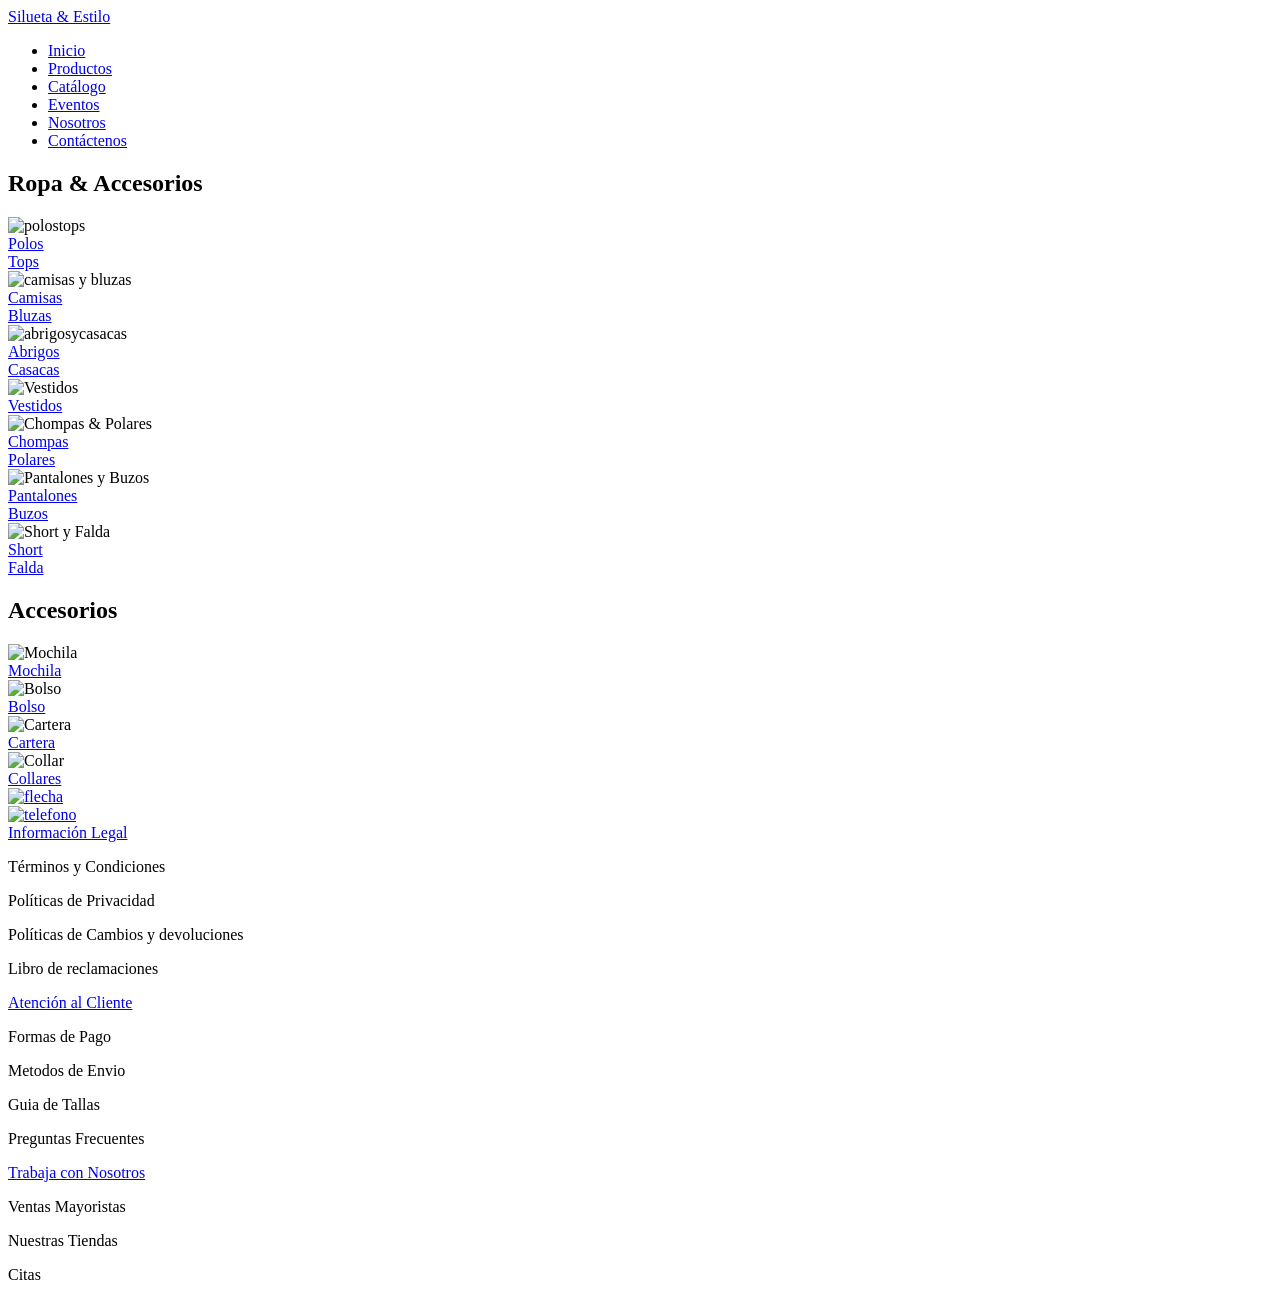
==== catalogo.html @ cd44aa78 "Add files via upload" ====
<!DOCTYPE html>
<html lang="es">
<head>
    <meta charset="UTF-8">
    <meta name="viewport" content="width=device-width, initial-scale=1.0">
    <title>Catalogo</title>
    <link rel="stylesheet" href="CSS/catalogo.css">
    <link rel="stylesheet" href="bootstrap/css/bootstrap.min.css">
</head>
<body>
    
    <header>
    
        <section class="fondo1 bg-secondary text-center fs-1 p-2">
            <a href="index.html" id="Theader" class="text-decoration-none text-white ">Silueta & Estilo</a>
        </section>

        <section class="fondo2">
            <nav id="navPri" class="p-2">
                <ul class="row flex-md-row justify-content-center  list-unstyled gap-2 mb-0">
                    <li class="col-xxl-1 col-xl-1 col-lg-2 col-md-3 text-center fs-2">
                        <a href="index.html" class="text-decoration-none text-white p-1">Inicio</a></li>
                    <li class="col-xxl-1 col-xl-1 col-lg-2 col-md-3 text-center fs-2">
                        <a href="Productos.html" class="text-decoration-none text-white p-1">Productos</a></li>
                    <li class="col-xxl-1 col-xl-1 col-lg-2 col-md-3 text-center fs-2">
                        <a href="catalogo.html"class="text-decoration-none text-white  p-1">Catálogo</a></li>
                    <li class="col-xxl-1 col-xl-1 col-lg-2 col-md-3 text-center fs-2">
                        <a href="evento.html"class="text-decoration-none text-white p-1 ">Eventos</a></li>
                    <li class="col-xxl-1 col-xl-1 col-lg-2 col-md-3 text-center fs-2">
                        <a href="nosotros.html"class="text-decoration-none text-white p-1">Nosotros</a></li>
                    <li class="col-xxl-1 col-xl-1 col-lg-2 col-md-3 text-center fs-2">
                        <a href="contacto.html"class="text-decoration-none text-white p-1">Contáctenos</a></li>
                </ul>
            </nav>
        </section>

    </header>

    <main>

        <section>
            <h2 class="Tsec">Ropa & Accesorios</h2>
        </section>


        <section id="anuncios">
            <article class="anuncio">
                <img src="imagenes/polostops.png" alt="polostops" title="polostops">
                <div class="text1">
                    <a href="Productos.html">Polos</a>
                </div>
                <div class="text2">
                    <a href="Productos.html">Tops</a>
                </div>  
            </article>

            <article class="anuncio">
                <img src="imagenes/camisasybluza.png" alt="camisas y bluzas" title="camisas y bluzas">
                <div class="text1">
                    <a href="Productos.html">Camisas</a>
                </div>
                <div class="text2">
                    <a href="Productos.html">Bluzas</a>
                </div>
            </article>

            <article class="anuncio">
                <img src="imagenes/abrigosycasacas.png" alt="abrigosycasacas" title="abrigosycasacas">
                <div class="text1">
                    <a href="Productos.html" >Abrigos</a>
                </div>
                <div class="text2">
                    <a href="Productos.html">Casacas</a>
                </div>
            </article>

            <article class="anuncio">
                <img src="imagenes/vestidos.png" alt="Vestidos" title="Vestidos">
                <div class="text7">
                    <a href="Productos.html">Vestidos</a>
                </div>
            </article>

            <article class="anuncio">
                <img src="imagenes/chompasypolares.png" alt="Chompas & Polares" title="Chompas & Polares">
                <div class="text1">
                    <a href="Productos.html">Chompas</a>
                </div>
                <div class="text2">
                    <a href="Productos.html">Polares</a>
                </div>
            </article>

            <article class="anuncio">
                <img src="imagenes/pantalonybuzo.png" alt="Pantalones y Buzos" title="Pantalones y Buzos">
                <div class="text1">
                    <a href="Productos.html">Pantalones</a>
                </div>
                <div class="text2">
                    <a href="Productos.html">Buzos</a>
                </div>    
            </article>

            <article class="anuncio">
                <img src="imagenes/ShortyFalda.png" alt="Short y Falda" title="Short y Falda">
                <div class="text1">
                    <a href="Productos.html">Short</a>
                </div>
                <div class="text2">
                    <a href="Productos.html">Falda</a>
                </div>
            </article>
        </section>

        <section>
            <h2 class="Tsec text-white text-decoration-underline">Accesorios</h3>
        </section>

        <section class="row justify-content-center g-2 mb-0 list-unstyled">
            
            <article class="anuncio3 col-xxl-6 col-xl-6 col-md-6">
                <div class="imagenes justify-content-center text-center">
                    <img src="imagenes/mochilaunico.png" class="ima rounded-3" alt="Mochila" title="Mochila">
                </div>
                <div class="text9 text-center">
                    <a href="Productos.html" class="text-white text-decoration-none">Mochila</a>
                </div>
            </article>

            <article class="anuncio3 col-xxl-6 col-xl-6 col-md-6">
                <div class="imagenes justify-content-center text-center" >
                    <img src="imagenes/bolsounico.png" class="ima rounded-3" alt="Bolso" title="Bolso">
                </div>
                <div class="text9 text-center">
                    <a href="Productos.html"class="text-white text-decoration-none">Bolso</a>
                </div>
            </article>

            <article class="anuncio3 col-xxl-6 col-xl-6 col-md-6">
                <div class="imagenes justify-content-center text-center">
                    <img src="imagenes/cartera unica.png" class="ima rounded-3" alt="Cartera" title="Cartera">
                </div>
                <div class="text9 text-center">
                    <a href="Productos.html" class="text-white text-decoration-none">Cartera</a>
                </div>
            </article>

            <article class="anuncio3 col-xxl-6 col-xl-6 col-md-6">
                <div class="imagenes justify-content-center text-center">
                    <img src="imagenes/collarunico.png" class="ima rounded-3" alt="Collar" title="Collares">
                </div>
                <div class="text9 text-center">
                    <a href="Productos.html" class="text-white text-decoration-none">Collares</a>
                </div>
            </article>

        </section>

        <section class="audio">
            <audio controls hidden autoplay loop>
                <source src="audio/Kevin MacLeod_ Local Forecast - Elevator.mp3">
            </audio>
        </section>

        <aside id="top">
            <div>
                <a href="#Theader" class="gotop" aria-label="Ir hacia arriba">
                    <img src="imagenes/flecha.png" class="flecha" alt="flecha" title="Ir Arriba">
                </a>
            </div>
            <div>
                <a href="contacto.html" class="contacto" aria-label="Ir hacia arriba">
                    <img src="imagenes/telefono.png" class="telefono" alt="telefono" title="telefono">
                </a>
            </div>
        </aside>

    </main>


    <footer id="ENDpage">
        <section class="footercontenedor">

            <article class="footer-column">
                <div class="contenido-a">
                    <a href="https://spijweb.minjus.gob.pe/" target="_blank" title="Información Legal">Información Legal</a>
                </div>
               <div class="contenido-p">
                   <p>Términos y Condiciones</p>
                   <p>Políticas de Privacidad</p>
                   <p>Políticas de Cambios y devoluciones</p>
                   <p>Libro de reclamaciones</p>
               </div>
            </article>

            <article class="footer-column">
                <div class="contenido-a">
                    <a href="contacto.html" title="Atención al Cliente">Atención al Cliente</a>
                </div>
                <div class="contenido-p">
                    <p>Formas de Pago</p>
                    <p>Metodos de Envio</p>
                    <p>Guia de Tallas</p>
                    <p>Preguntas Frecuentes</p>
                </div>
            </article>
            
            <article class="footer-column">
                <div class="contenido-a">
                    <a href="nosotros.html" title="Pagina Nosotros">Trabaja con Nosotros</a>
                </div>
                <div class="contenido-p">
                    <p>Ventas Mayoristas</p>
                    <p>Nuestras Tiendas</p>
                    <p>Citas</p>
                </div>
            </article>   
        </section>
    </footer>
    
    <link rel="stylesheet" href="bootstrap/js/bootstrap.bundle.min.js">
</body>
</html>
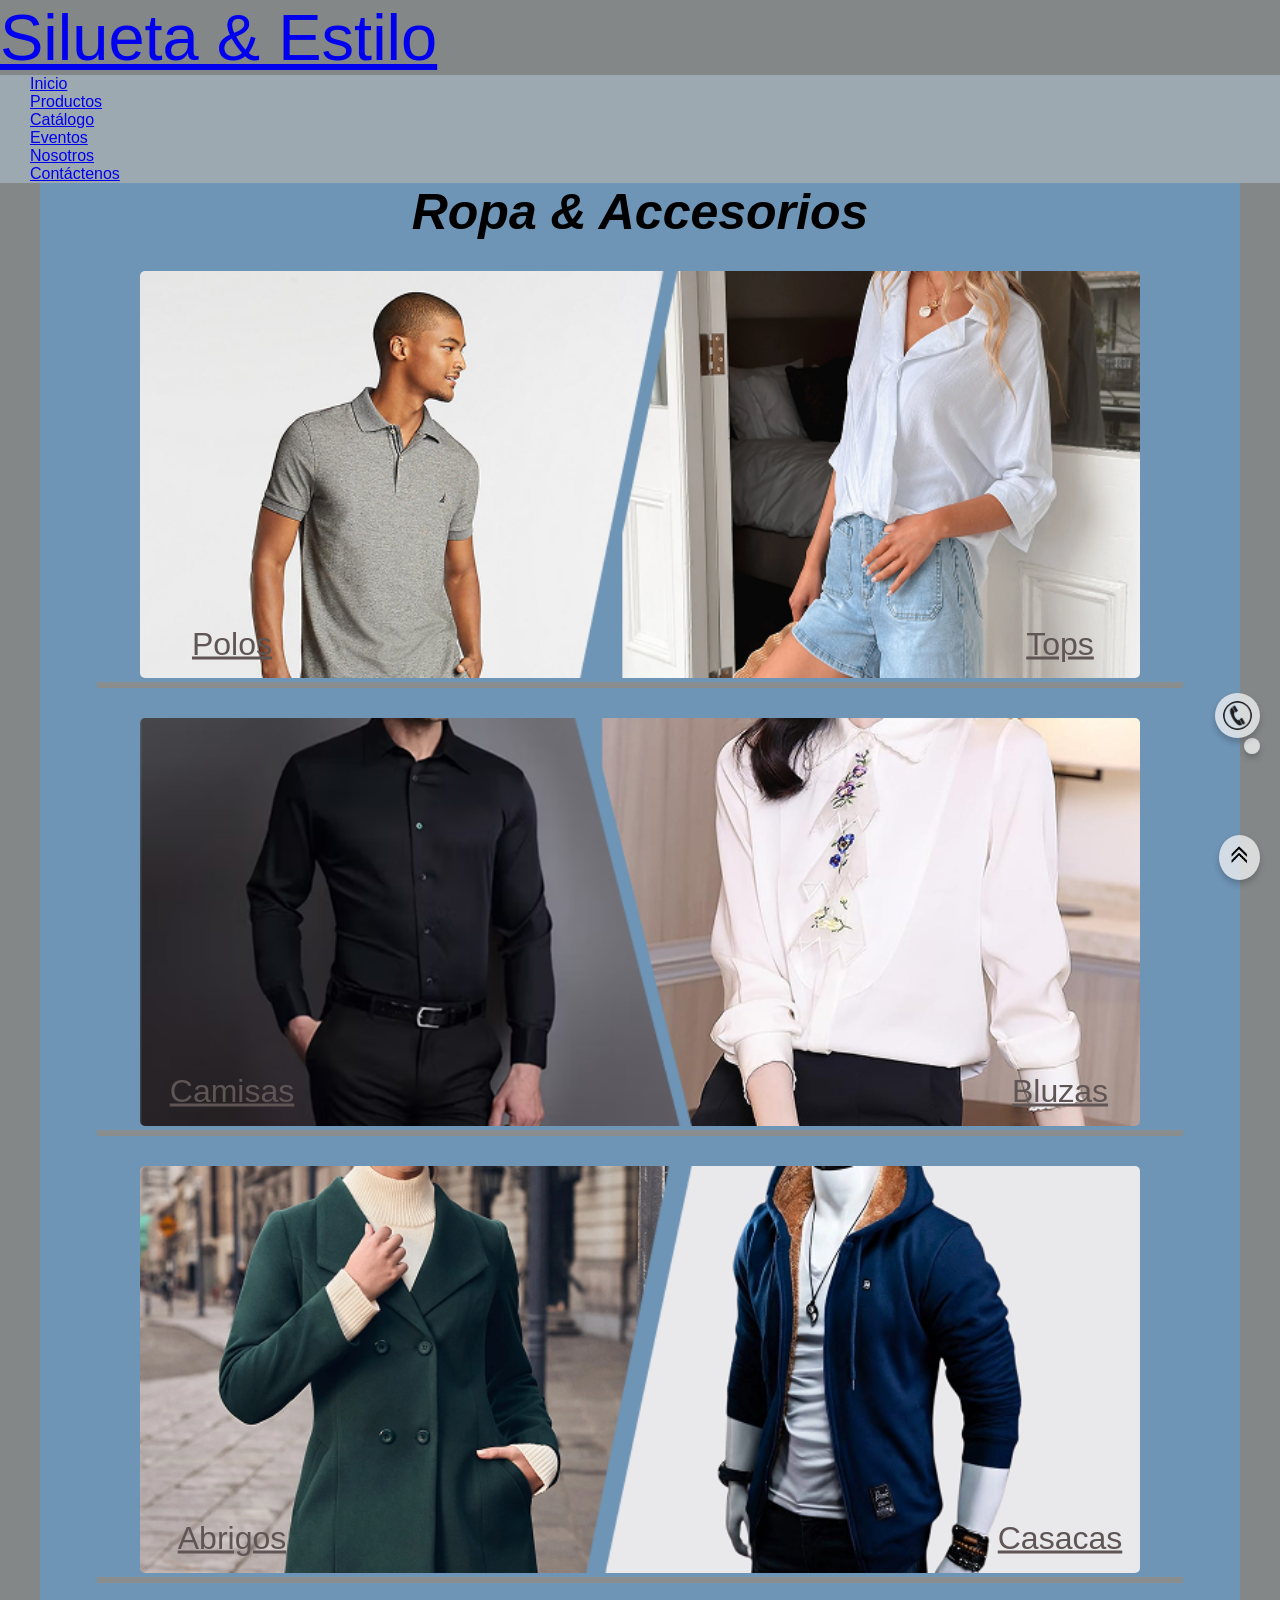
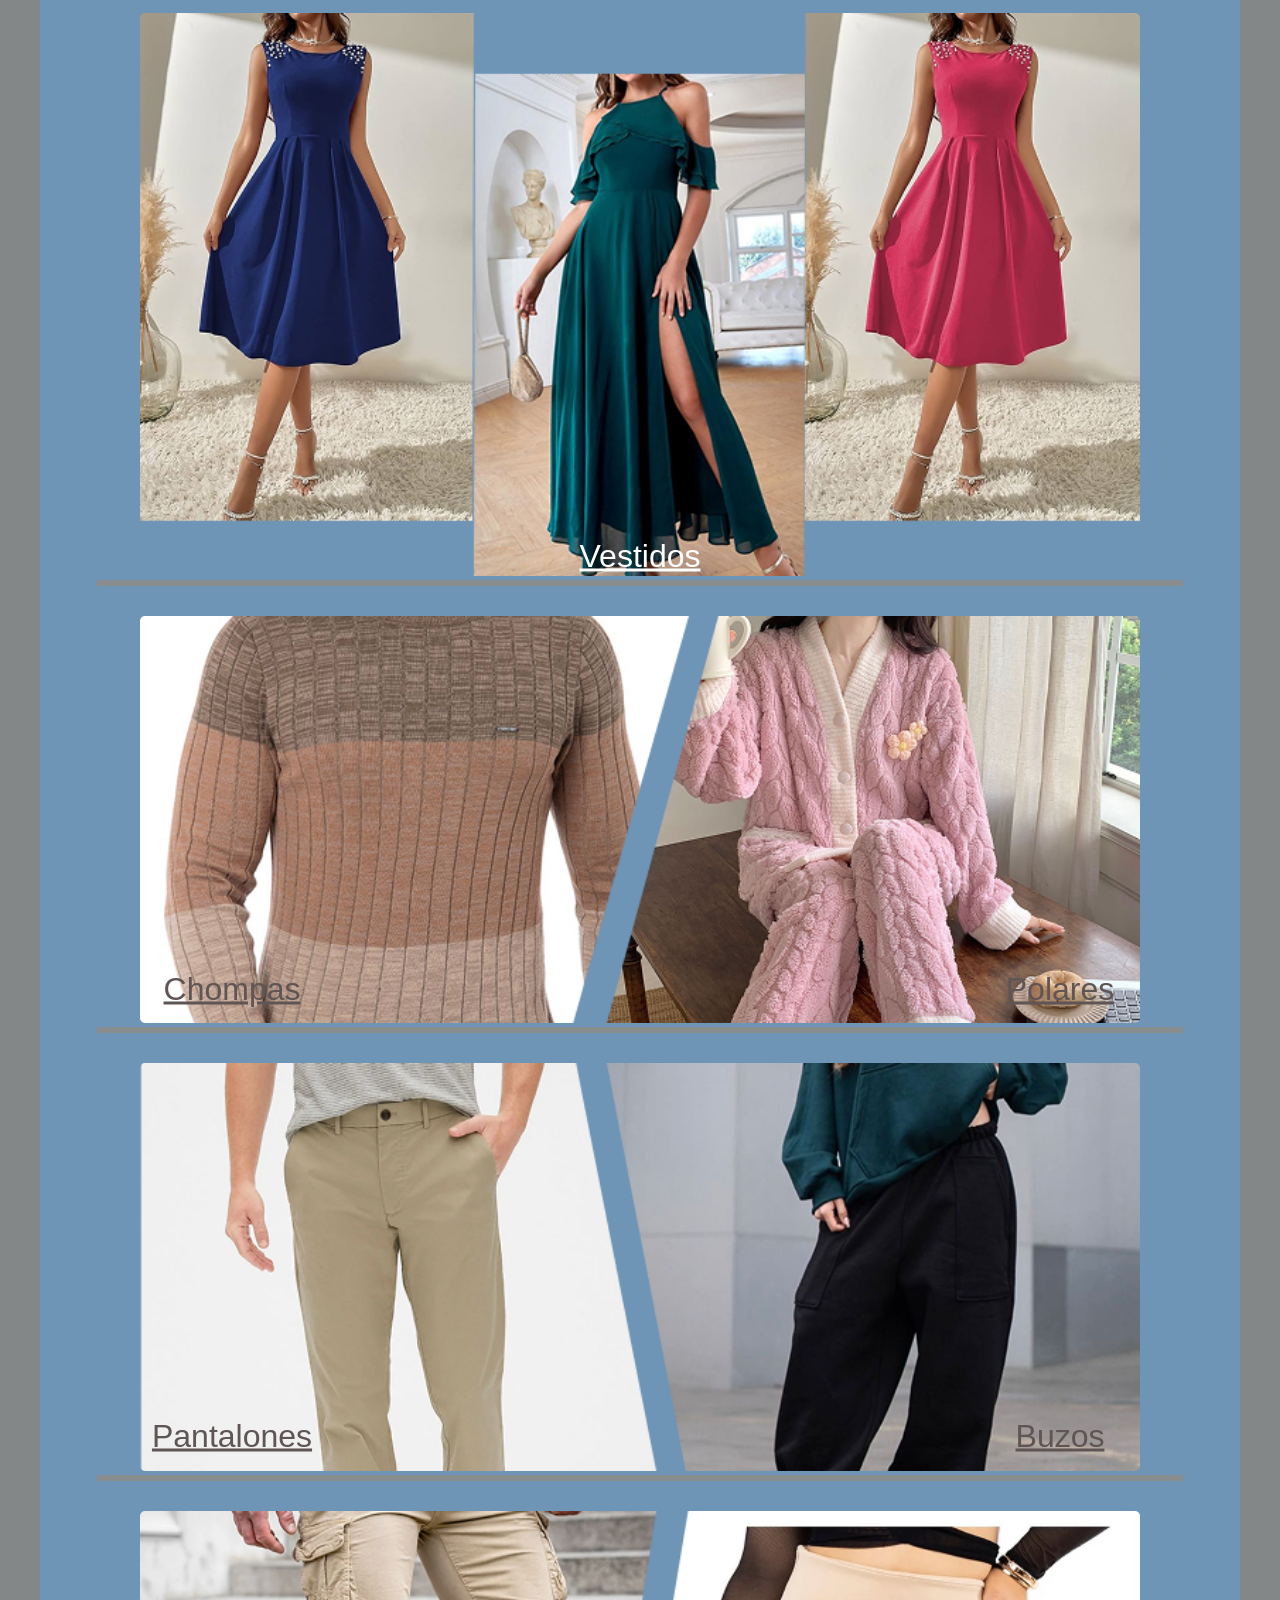
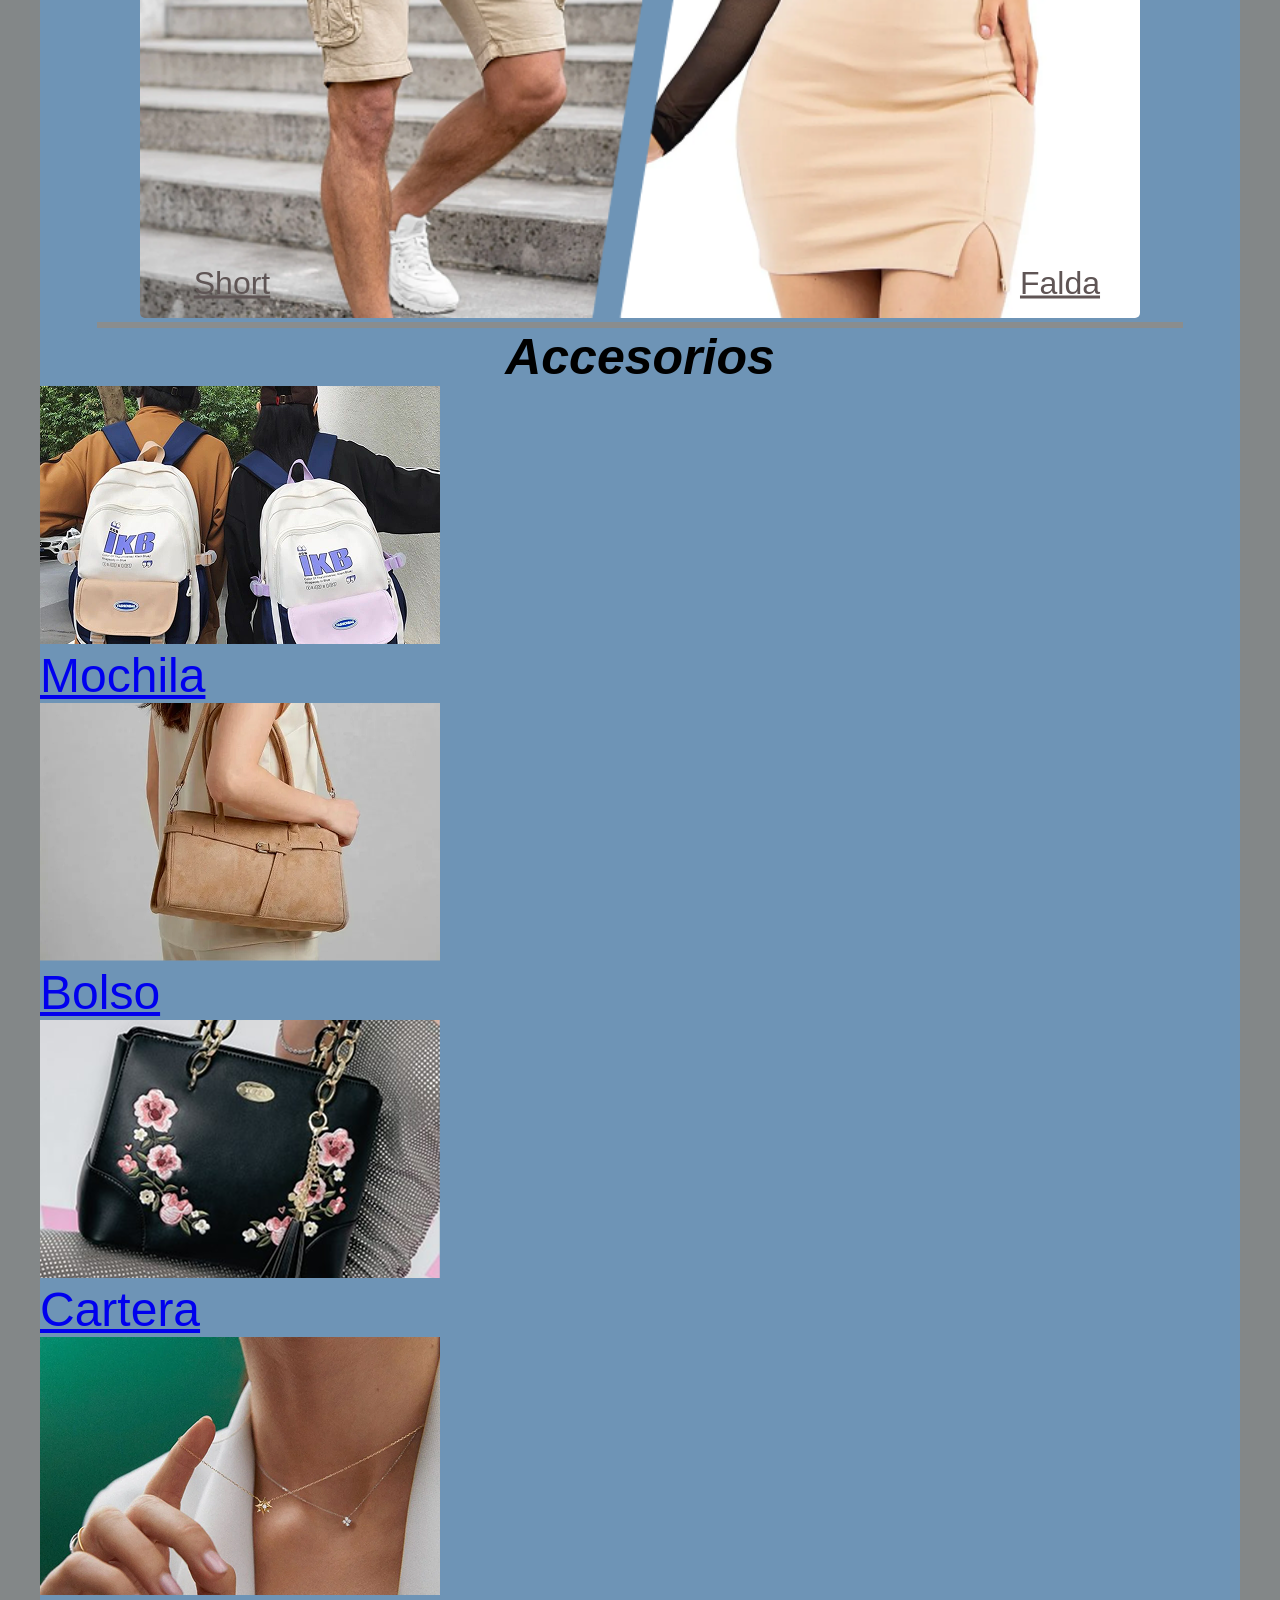
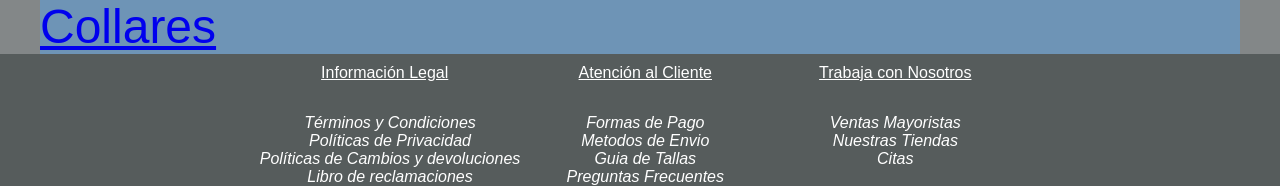
==== commit 64172bc4: "Update catalogo.html" ====
--- a/catalogo.html
+++ b/catalogo.html
@@ -21,7 +21,7 @@
                     <li class="col-xxl-1 col-xl-1 col-lg-2 col-md-3 text-center fs-2">
                         <a href="index.html" class="text-decoration-none text-white p-1">Inicio</a></li>
                     <li class="col-xxl-1 col-xl-1 col-lg-2 col-md-3 text-center fs-2">
-                        <a href="Productos.html" class="text-decoration-none text-white p-1">Productos</a></li>
+                        <a href="productos.html" class="text-decoration-none text-white p-1">Productos</a></li>
                     <li class="col-xxl-1 col-xl-1 col-lg-2 col-md-3 text-center fs-2">
                         <a href="catalogo.html"class="text-decoration-none text-white  p-1">Catálogo</a></li>
                     <li class="col-xxl-1 col-xl-1 col-lg-2 col-md-3 text-center fs-2">
@@ -220,4 +220,4 @@
     
     <link rel="stylesheet" href="bootstrap/js/bootstrap.bundle.min.js">
 </body>
-</html>+</html>
--- a/CSS/catalogo.css
+++ b/CSS/catalogo.css
@@ -0,0 +1,753 @@
+*{
+    margin:0;
+    padding:0;
+    box-sizing:border-box;
+    font-family: Arial, Helvetica, sans-serif;
+}
+
+@font-face {
+    font-family: GoogleSansWeb;
+    src: url("../fuentes/Google_Sans/GoogleSans-Italic.ttf");
+    font-weight: 100 900;
+    font-style: italic;
+}
+
+@font-face {
+    font-family: GoogleSansWeb;
+    src: url("../fuentes/Google_Sans/GoogleSans-normal.ttf");
+    font-weight: 100 900;
+    font-style: normal;
+}
+
+@font-face {
+    font-family: BaskervvilleWeb;
+    src: url("../fuentes/Baskervville/Baskervville-Italic.ttf");
+    font-weight: 100 900;
+    font-style: italic; 
+}
+
+@font-face {
+    font-family: BaskervvilleWeb;
+    src: url("../fuentes/Baskervville/Baskervville-VariableFont_wght.ttf");
+    font-weight: 100 900;
+    font-style: normal; 
+}
+
+
+@font-face {
+    font-family: OswaldWeb;
+    src: url("../fuentes/Oswald/Oswald-VariableFont_wght.ttf");
+    font-weight: 100 900;
+    font-style: normal; 
+}
+
+
+/*-----------------------------*/
+/* main y body (dimensión de pagina)>no tocar<
+/*-----------------------------*/
+body{
+
+    background-color:rgba(65, 71, 73, 0.651);
+}
+
+main{
+    width:100%;
+    max-width:1200px;
+    margin:auto;
+    background-color: rgb(110, 148, 182);
+}
+
+/*-----------------------------*/
+/* Header (todo el encabezado) */
+/*-----------------------------*/
+
+section.fondo1{
+    transition: background-color 2s;
+}
+
+section.fondo1:hover{
+    background-color: rgb(149, 153, 156) !important;
+}
+
+#Theader{
+    font-family: BaskervvilleWeb, sans-serif;
+    font-style: normal;
+    transition: color 2s;
+}
+
+a#Theader:hover{
+    color: rgb(0, 0, 0) !important ;
+}
+
+/*--navegador--*/
+
+#navPri{
+    background-color:#9da9b1;
+}
+        
+
+#navPri ul li a{
+    font-family: OswaldWeb, sans-serif;
+    font-style: normal;
+    padding:8px 30px;
+}
+
+#navPri ul li a:hover{
+    background-color: rgb(187, 193, 197);
+    color: black;
+    border-radius:5px;
+}
+
+#navPri ul li a:hover{
+    background-color: rgb(187, 193, 197);
+    color: black;
+    border-radius:5px;
+}
+
+/*---------------------------------*//*---------------------------------*/
+/*-------------Ropa & Accesorios----------------*/
+/*---------------------------------*//*---------------------------------*/
+
+.Tsec{
+    font-family: BaskervvilleWeb, sans-serif;
+    font-style: italic;
+    text-align: center;
+    font-size: 4rem;
+    transition: color 1s;
+}
+h2.Tsec:hover{
+    color: black !important;
+}
+.text7 a{
+    font-family: OswaldWeb, sans-serif;
+    font-style: normal;
+    color: white;
+    font-size: 1.9rem;
+    position:absolute;
+    transition: box-shadow 2s;
+
+    top:95%;
+    left:50%;
+
+    transform:translate(-50%, -50%);
+}
+
+.text1 a{
+    font-family: OswaldWeb, sans-serif;
+    font-style: normal;
+    color: rgb(95, 85, 85);
+    font-size: 1.9rem;
+    position:absolute;
+    transition: box-shadow 2s;
+
+    top:90%;
+    left:16%;
+
+    transform:translate(-50%, -50%);
+
+}
+
+.text2 a{
+    font-family: OswaldWeb, sans-serif;
+    font-style: normal;
+    color: rgb(95, 85, 85);
+    font-size: 1.9rem;
+    position:absolute;
+    transition: box-shadow 2s;
+
+    top:90%;
+    left:85%;
+
+    transform:translate(-50%, -50%);
+}
+
+
+#anuncios .anuncio img{
+    width:100%;
+    max-width:1000px;
+
+    border-radius:5px;
+    margin-top: 30px;
+    box-shadow: 0px 0px 0px 0px rgba(0, 0, 0, 0);
+    padding: 0;
+    transition: box-shadow 1s;
+    }
+
+#anuncios .anuncio{
+    position:relative;
+    text-align: center;
+}
+
+
+#anuncios .anuncio img:hover{
+    box-shadow: 20px 10px 10px 10px rgba(0, 0, 0, 0.564);
+}
+
+#anuncios .anuncio::after{
+    content: "";
+
+    color: rgb(138, 141, 142);
+    margin: auto;
+    display: block;
+    border: solid;
+    width: 90%;
+}
+
+
+.text2 a:hover ,
+ .text7 a:hover,
+  .text9 a:hover,
+  .text1 a:hover{
+    color: rgb(210, 132, 29);
+    box-shadow: 20px 10px 10px 10px rgba(0, 0, 0, 0.564);
+}
+
+img.ima{
+    box-shadow: rgba(0, 0, 0, 0);
+    transition: margin 1s;
+}
+
+img.ima:hover{
+    margin-left: 5% !important;
+}
+
+.text9 a{
+    font-family: OswaldWeb, sans-serif;
+    font-style: normal;
+    font-size: 3rem;
+    transition: box-shadow 1s;
+}
+
+.gotop {
+    position: fixed;
+    bottom: 20px;
+    right: 20px;
+    z-index: 20;
+    background-color: rgba(243, 243, 243, 0.767);
+    padding: 0.5rem 0.5rem;
+    border-radius: 50%;
+    box-shadow: 0 4px 6px rgba(0, 0, 0, 0.2);
+    text-decoration: none;
+    transition: transform 0.3s ease;
+}
+
+
+.flecha{
+    align-content: center;
+    width: 25px;
+    height: 25px;
+}
+
+
+.gotop:hover{
+    background-color: #888c8f;
+}
+
+
+.contacto {
+    position: fixed;
+    right: 20px;
+    top: 82%;
+    z-index: 20;
+    background-color: rgba(243, 243, 243, 0.767);
+    padding: 0.5rem 0.5rem;
+    border-radius: 50%;
+    box-shadow: 0 4px 6px rgba(0, 0, 0, 0.2);
+    text-decoration: none;
+    transition: transform 0.3s ease;
+}
+
+.telefono{
+    align-content: center;
+    width: 25px;
+    height: 25px;
+}
+
+.telefono{
+    animation: girar 2s linear infinite;
+}
+
+@keyframes girar {
+    form{
+        transform: rotateY(0deg)
+    }
+    to{
+        transform: rotateY(360deg)
+    }
+}
+
+.contacto:hover{
+    background-color: #888c8f;
+}
+
+
+/*-----------------------------*//*-----------------------------*/
+/*-----------------Footer------------*/
+/*-----------------------------*//*-----------------------------*/
+#ENDpage{
+    background-color:#565c5c;
+}        
+
+.footercontenedor {
+    display: grid;
+    grid-template-columns: repeat(auto-fit, minmax(100px, 1fr));
+    gap: 24px;
+
+    max-width: 1000px;
+    text-align: center;
+    margin: auto;
+    width: 90%;   
+}
+
+.footer-column .contenido-p p{
+    font-family: OswaldWeb, sans-serif;
+    font-style: italic;
+    text-align: center;
+    color: white;
+}
+
+.footer-column .contenido-a a{
+    font-family: GoogleSansWeb, sans-serif;
+    font-style: normal;
+    text-align: center;
+    color: white;
+    font-size: 1.5rem;
+}
+
+.footer-column .contenido-a {
+    margin-top: 10px;
+    width: 250px;
+    height: 50px;
+}
+
+.footer-column .contenido-a a:visited{
+    color: rgb(62, 207, 74);
+}
+
+
+/*-----------------------------------------------/*-------------------------------/*-------------*//*-----------------------------------------------/*-------------------------------/*-------------*/
+/*-----------------------------------------------/*-------------------------------/*-------------*//*-----------------------------------------------/*-------------------------------/*-------------*/
+/*-----------------------------------------------/*-------------------------------*/
+@media (max-width: 320px) {
+
+    main{
+        width: 100%;
+    }
+    
+    #Theader{
+        font-size: 50px;
+    }
+
+    
+    
+    section .Tsec{
+        font-size: 30px;
+    }
+
+    .text1 a, .text2 a, .text7 a{
+        font-size: 1rem;
+    }
+
+    .ima{
+        width: 80%;
+        text-align: center;
+        justify-content: center;
+        margin-left: 10px;
+
+    }
+
+    .telefono{
+        position: fixed;
+        bottom: 20px;
+        top: 78%;
+        right: 20px;
+        z-index: 20;
+        background-color: rgba(243, 243, 243, 0.767);
+        padding: 0.5rem 0.5rem;
+        border-radius: 50%;
+        box-shadow: 0 4px 6px rgba(0, 0, 0, 0.2);
+
+        
+    }
+
+    .telefono{
+        align-content: center;
+        width: 45px;
+        height: 45px;
+    }
+
+    .footercontenedor{
+        display: flex;
+        flex-direction: row;
+        flex-wrap: wrap;
+        justify-content: center;
+        gap: 0px;
+    }
+
+    .footer-column .contenido-a a,
+    .footer-column .contenido-p p{
+        font-size: 1rem;
+    }
+
+}
+
+@media (min-width: 321px) and (max-width: 480px) {
+    
+    main{
+        width: 100%;
+        
+    }
+    
+    #Theader{
+        font-size: 55px;
+    }
+
+    
+    section .Tsec{
+        font-size: 40px;
+    }
+
+    .text1 a, .text2 a, .text7 a{
+        font-size: 1rem;
+    }
+
+    .ima{
+        width: 80%;
+        text-align: center;
+        justify-content: center;
+        margin-left: 10px;
+
+    }
+
+    .telefono{
+        position: fixed;
+        bottom: 20px;
+        top: 78%;
+        right: 20px;
+        z-index: 20;
+        background-color: rgba(243, 243, 243, 0.767);
+        padding: 0.5rem 0.5rem;
+        border-radius: 50%;
+        box-shadow: 0 4px 6px rgba(0, 0, 0, 0.2);
+
+        
+    }
+
+    .telefono{
+        align-content: center;
+        width: 45px;
+        height: 45px;
+    }
+
+    .footercontenedor{
+        display: flex;
+        flex-direction: row;
+        flex-wrap: wrap;
+        justify-content: center;
+        gap: 0px;
+    }
+
+    .footer-column .contenido-a a,
+    .footer-column .contenido-p p{
+        font-size: 1rem;
+    }
+
+}    
+
+
+/* Dispositivos móviles medianos (<=576px) */
+@media (min-width: 481px) and (max-width: 576px) {
+
+    main{
+        width: 100%;
+    }
+    
+    header .fondo1 #Theader{
+        font-size: 55px;
+    }
+    
+    section .Tsec{
+        font-size: 40px;
+    }
+
+    .text1 a, .text2 a, .text7 a{
+        font-size: 1.4rem;
+    }
+    .ima{
+        text-align: center;
+        justify-content: center;
+        margin-left: 10px;
+
+    }
+
+    .telefono{
+        position: fixed;
+        bottom: 20px;
+        top: 78%;
+        right: 20px;
+        z-index: 20;
+        background-color: rgba(243, 243, 243, 0.767);
+        padding: 0.5rem 0.5rem;
+        border-radius: 50%;
+        box-shadow: 0 4px 6px rgba(0, 0, 0, 0.2);
+
+        
+    }
+
+    .telefono{
+        align-content: center;
+        width: 45px;
+        height: 45px;
+    }
+
+    .footercontenedor{
+        display: flex;
+        flex-direction: row;
+        flex-wrap: wrap;
+        justify-content: center;
+        gap: 0px;
+    }
+
+    .footer-column .contenido-a a,
+    .footer-column .contenido-p p{
+        font-size: 1rem;
+    }
+
+    
+
+}
+
+/* Tablets (>=577px y <=768px) */
+@media (min-width: 577px) and (max-width: 768px){
+    main{
+        width: 100%;
+    }
+    
+    #Theader{
+        font-size: 55px;
+    }
+    
+    section .Tsec{
+        font-size: 50px;
+    }
+
+    .text1 a, .text2 a, .text7 a{
+        font-size: 1.4rem;
+    }
+
+    
+    .ima{
+        text-align: center;
+        justify-content: center;
+        margin-left: 10px;
+
+    }
+
+    .telefono{
+        position: fixed;
+        bottom: 20px;
+        top: 78%;
+        right: 20px;
+        z-index: 20;
+        background-color: rgba(243, 243, 243, 0.767);
+        padding: 0.5rem 0.5rem;
+        border-radius: 50%;
+        box-shadow: 0 4px 6px rgba(0, 0, 0, 0.2);
+
+        
+    }
+
+    .telefono{
+        align-content: center;
+        width: 45px;
+        height: 45px;
+    }
+
+    .footercontenedor{
+        display: flex;
+        flex-direction: row;
+        flex-wrap: wrap;
+        justify-content: center;
+        gap: 0px;
+    }
+
+    .footer-column .contenido-a a,
+    .footer-column .contenido-p p{
+        font-size: 1rem;
+    }
+
+}
+
+/* Laptops pequeñas (≥769px y ≤992px) */
+@media (min-width: 769px) and (max-width: 992px){
+    main{
+        width: 100%;
+    }
+    
+    header .fondo1 #Theader{
+        font-size: 55px;
+    }
+    
+    section .Tsec{
+        font-size: 50px;
+    }
+
+    .text1 a, .text2 a, .text7 a{
+        font-size: 1.4rem;
+    }
+
+    .telefono{
+        position: fixed;
+        bottom: 20px;
+        top: 78%;
+        right: 20px;
+        z-index: 20;
+        background-color: rgba(243, 243, 243, 0.767);
+        padding: 0.5rem 0.5rem;
+        border-radius: 50%;
+        box-shadow: 0 4px 6px rgba(0, 0, 0, 0.2);
+
+        
+    }
+
+    .telefono{
+        align-content: center;
+        width: 45px;
+        height: 45px;
+    }
+
+    .footercontenedor{
+        display: flex;
+        flex-direction: row;
+        flex-wrap: wrap;
+        justify-content: center;
+        gap: 0px;
+    }
+
+    .footer-column .contenido-a a,
+    .footer-column .contenido-p p{
+        font-size: 1rem;
+    }
+
+}
+
+/* Laptops grandes (≥993px y ≤1200px) */
+@media (min-width: 993px) and (max-width: 1200px){
+    main{
+        width: 100%;
+    }
+    
+    header .fondo1 #Theader{
+        font-size: 65px;
+    }
+    
+    section .Tsec{
+        font-size: 50px;
+    }
+
+    .text1 a, .text2 a, .text7 a{
+        font-size: 2rem;
+    }
+
+    #anuncios2{
+        max-width: 992px;
+        width: 90%;
+        
+        margin-left: 100px;
+    } 
+
+    .telefono{
+        position: fixed;
+        bottom: 20px;
+        top: 77%;
+        right: 20px;
+        z-index: 20;
+        background-color: rgba(243, 243, 243, 0.767);
+        padding: 0.5rem 0.5rem;
+        border-radius: 50%;
+        box-shadow: 0 4px 6px rgba(0, 0, 0, 0.2);
+
+        
+    }
+
+    .telefono{
+        align-content: center;
+        width: 45px;
+        height: 45px;
+    }
+
+    .footercontenedor{
+        display: flex;
+        flex-direction: row;
+        flex-wrap: wrap;
+        justify-content: center;
+        gap: 0px;
+    }
+
+    .footer-column .contenido-a a,
+    .footer-column .contenido-p p{
+        font-size: 1rem;
+    }
+
+}
+
+
+/* Escritorios grandes (≥1201px) */
+@media (min-width: 1201px) {
+    main{
+        width: 100%;
+    }
+    
+    header .fondo1 #Theader{
+        font-size: 65px;
+    }
+    
+    section .Tsec{
+        font-size: 50px;
+    }
+
+    .text1 a, .text2 a, .text7 a{
+        font-size: 2rem;
+    }
+
+    #anuncios2{
+        max-width: 992px;
+        width: 90%;
+        
+        margin-left: 100px;
+    } 
+
+    .telefono{
+        position: fixed;
+        bottom: 20px;
+        top: 77%;
+        right: 20px;
+        z-index: 20;
+        background-color: rgba(243, 243, 243, 0.767);
+        padding: 0.5rem 0.5rem;
+        border-radius: 50%;
+        box-shadow: 0 4px 6px rgba(0, 0, 0, 0.2);
+
+        
+    }
+
+    .telefono{
+        align-content: center;
+        width: 45px;
+        height: 45px;
+    }
+
+    .footercontenedor{
+        display: flex;
+        flex-direction: row;
+        flex-wrap: wrap;
+        justify-content: center;
+        gap: 0px;
+    }
+
+    .footer-column .contenido-a a,
+    .footer-column .contenido-p p{
+        font-size: 1rem;
+    }
+
+}
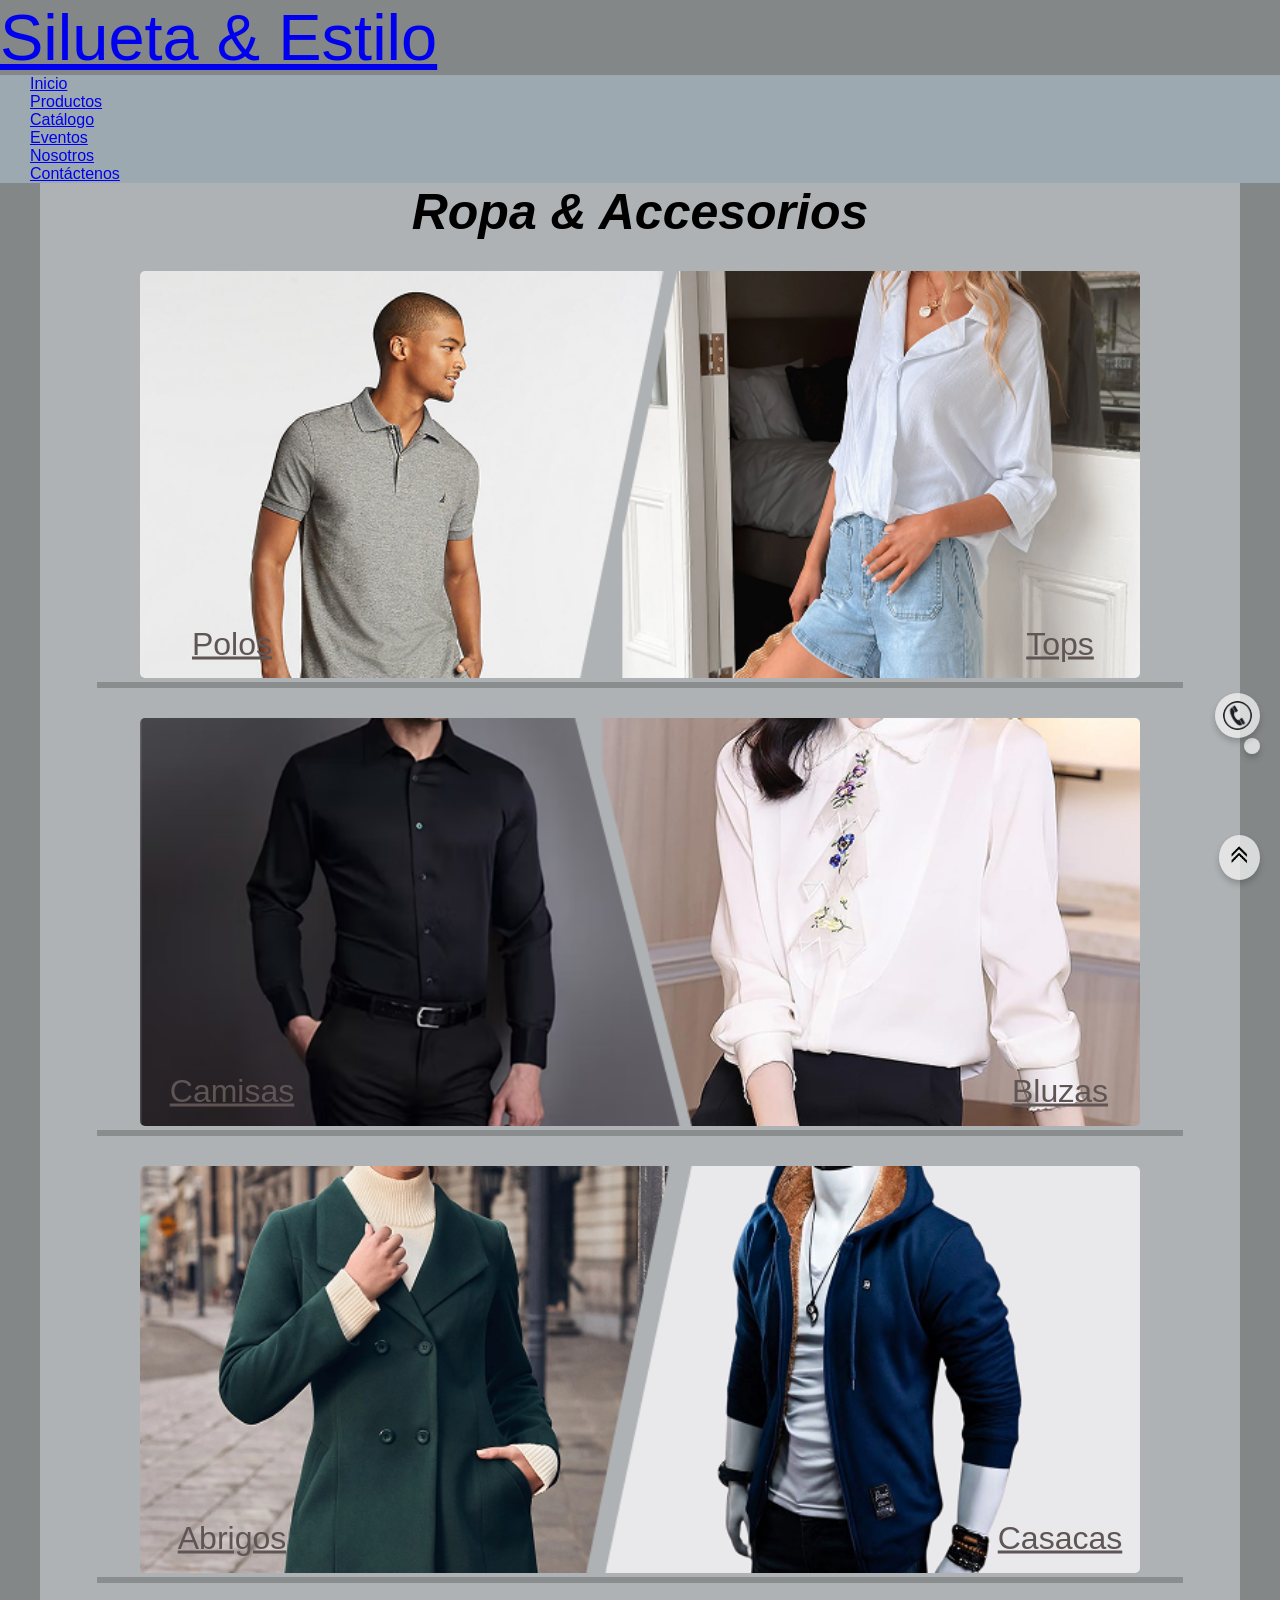
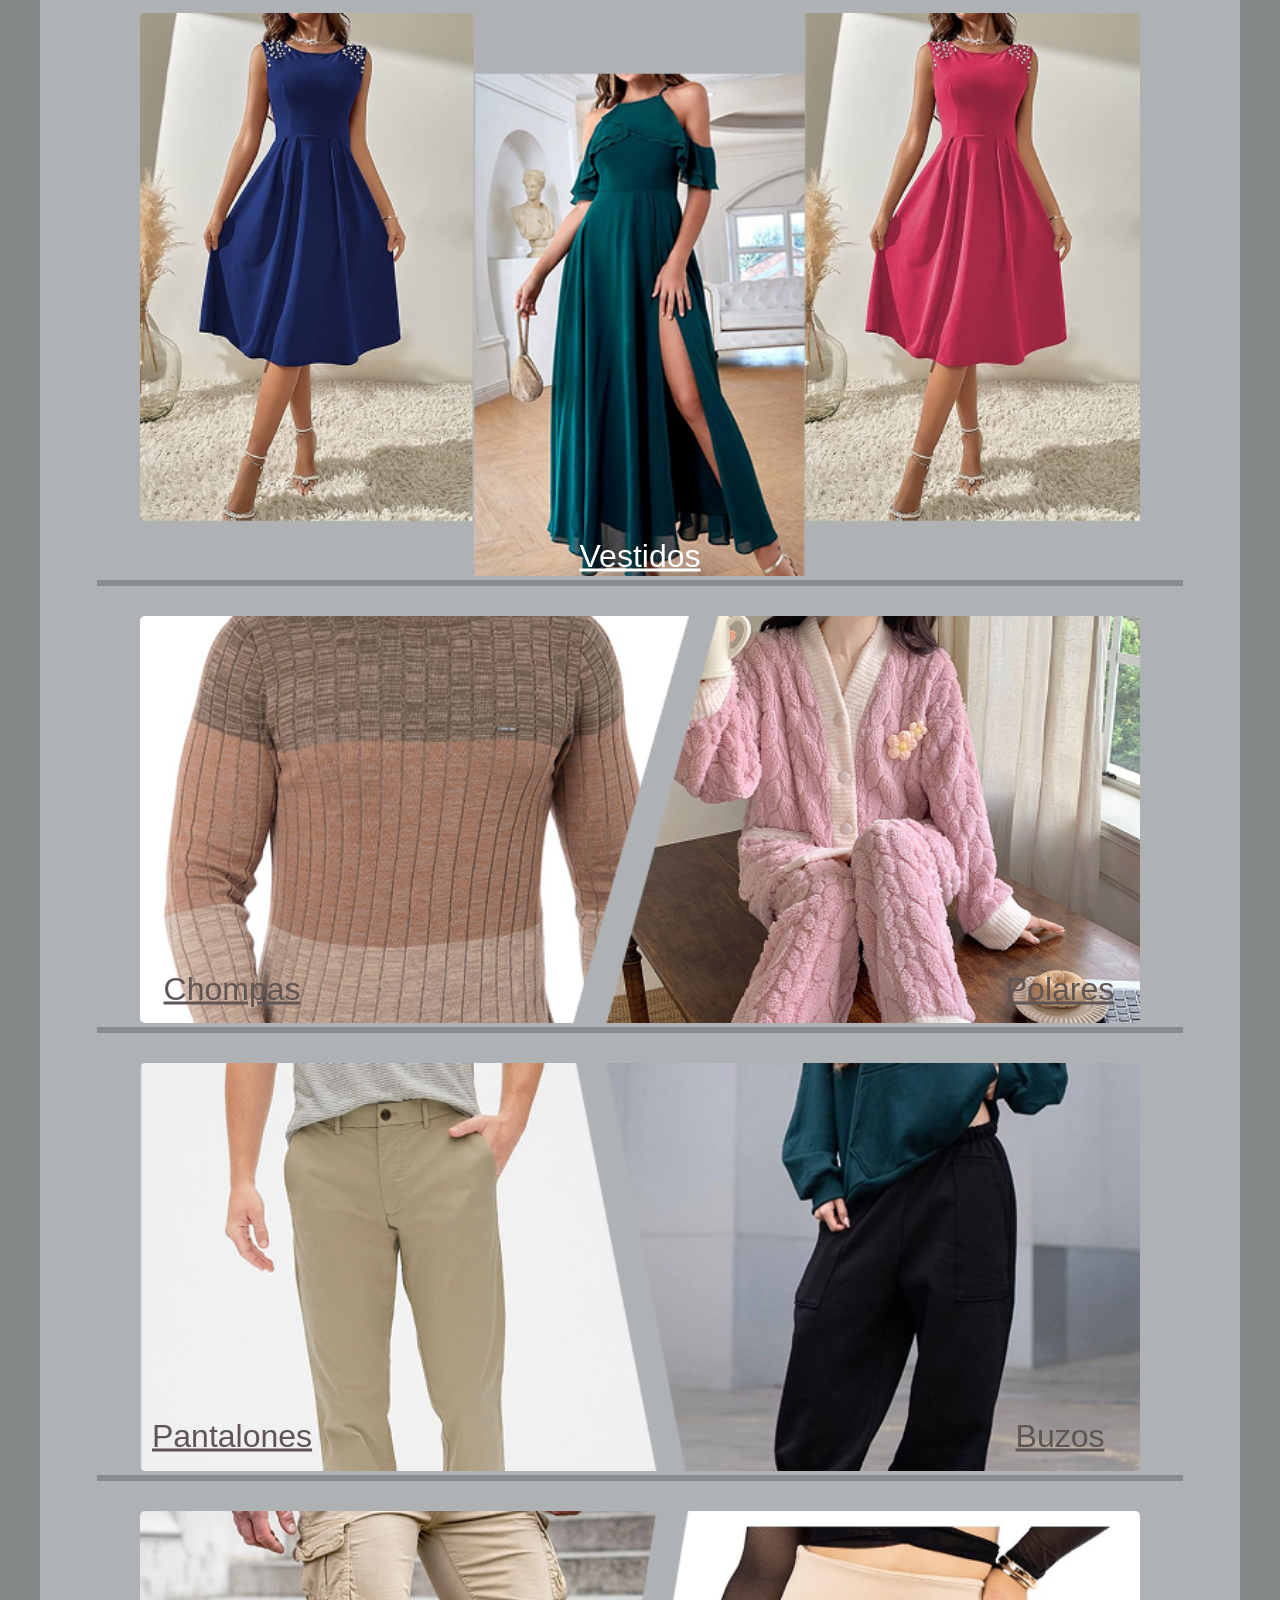
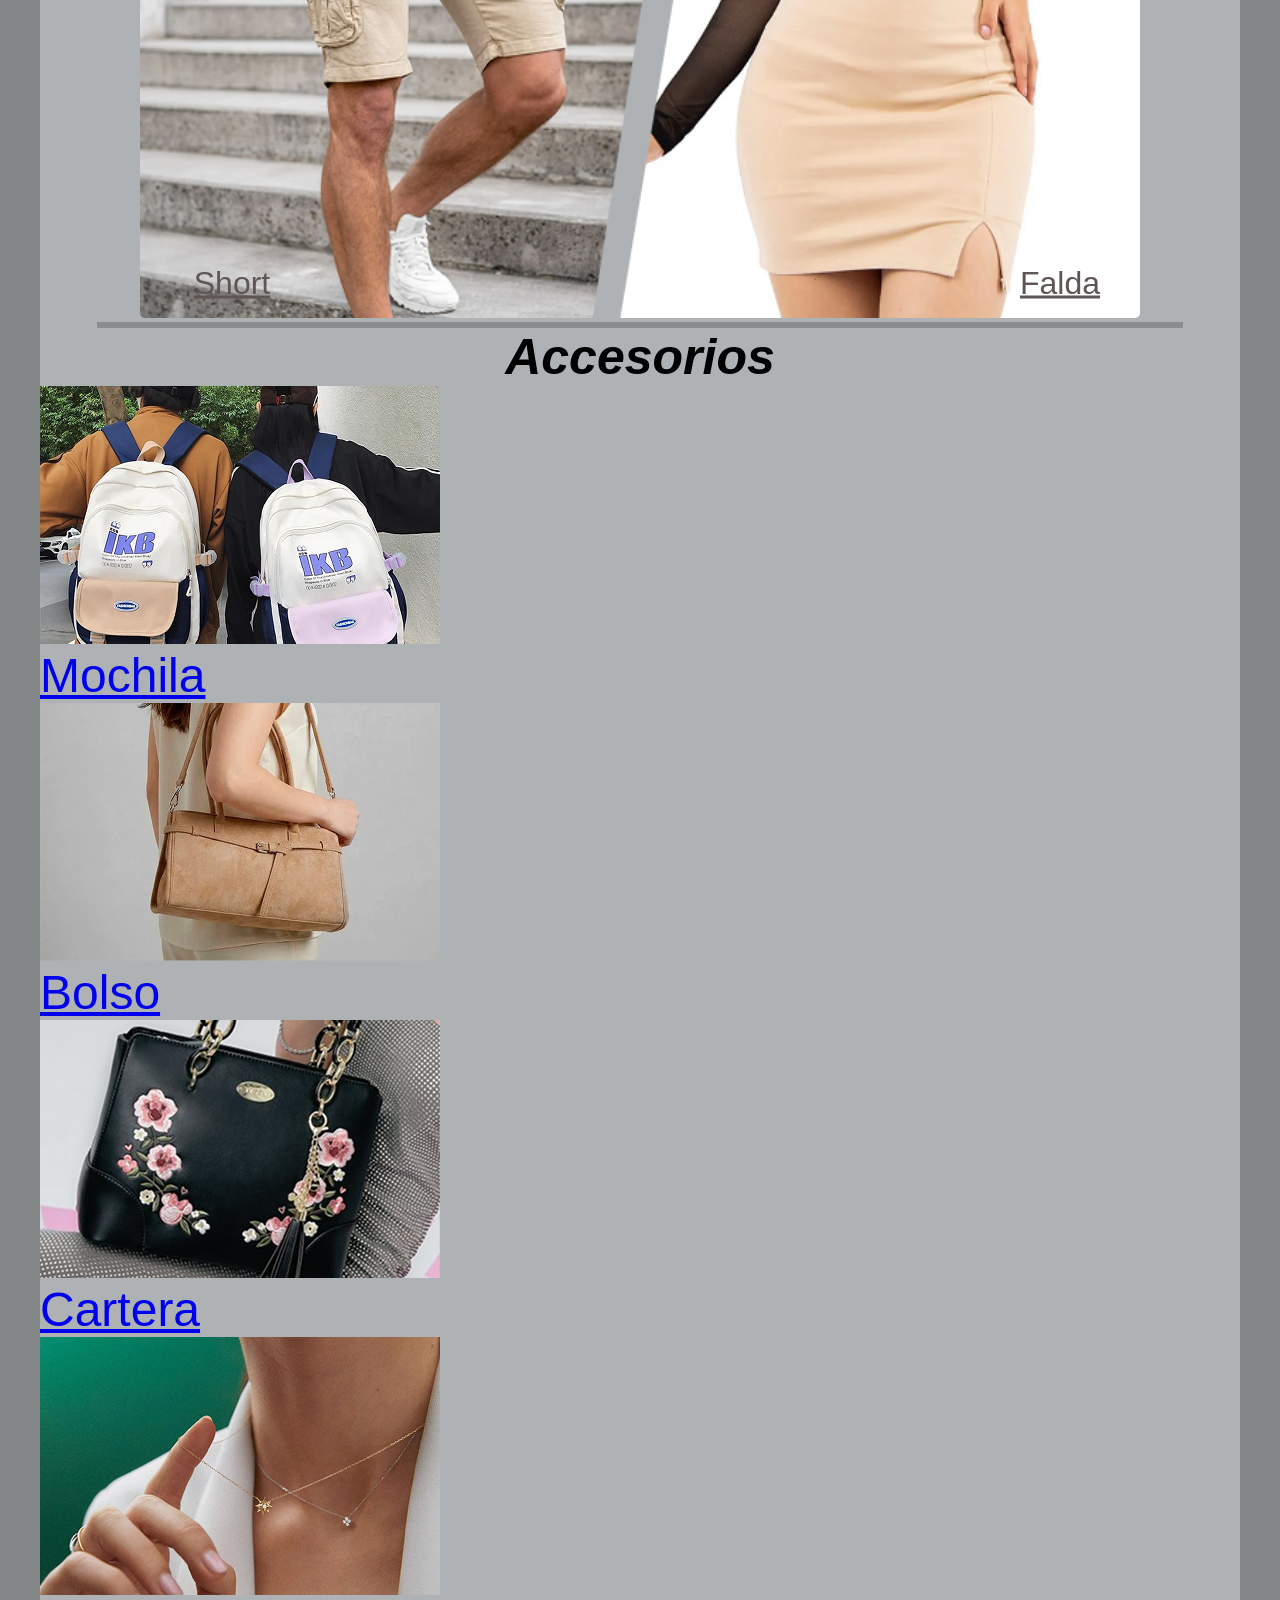
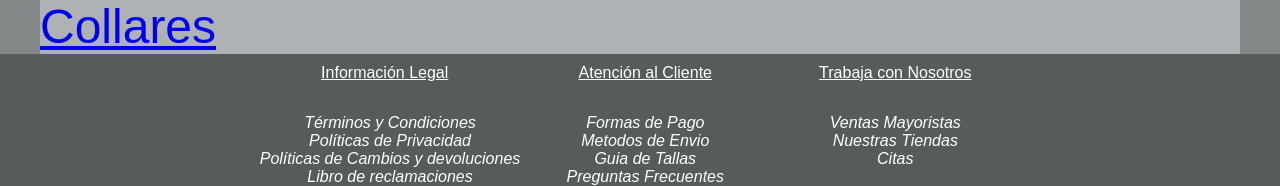
==== commit 01ab3375: "Add files via upload" ====
--- a/catalogo.html
+++ b/catalogo.html
@@ -16,22 +16,19 @@
         </section>
 
         <section class="fondo2">
-            <nav id="navPri" class="p-2">
-                <ul class="row flex-md-row justify-content-center  list-unstyled gap-2 mb-0">
-                    <li class="col-xxl-1 col-xl-1 col-lg-2 col-md-3 text-center fs-2">
-                        <a href="index.html" class="text-decoration-none text-white p-1">Inicio</a></li>
-                    <li class="col-xxl-1 col-xl-1 col-lg-2 col-md-3 text-center fs-2">
-                        <a href="productos.html" class="text-decoration-none text-white p-1">Productos</a></li>
-                    <li class="col-xxl-1 col-xl-1 col-lg-2 col-md-3 text-center fs-2">
-                        <a href="catalogo.html"class="text-decoration-none text-white  p-1">Catálogo</a></li>
-                    <li class="col-xxl-1 col-xl-1 col-lg-2 col-md-3 text-center fs-2">
-                        <a href="evento.html"class="text-decoration-none text-white p-1 ">Eventos</a></li>
-                    <li class="col-xxl-1 col-xl-1 col-lg-2 col-md-3 text-center fs-2">
-                        <a href="nosotros.html"class="text-decoration-none text-white p-1">Nosotros</a></li>
-                    <li class="col-xxl-1 col-xl-1 col-lg-2 col-md-3 text-center fs-2">
-                        <a href="contacto.html"class="text-decoration-none text-white p-1">Contáctenos</a></li>
-                </ul>
-            </nav>
+            <nav id="navPri" class="bg p-2">
+                <div class="container">
+                        <ul class="row flex-md-row justify-content-center  list-unstyled gap-2 mb-0">
+                            <li class="col-xxl-1 col-xl-1 col-lg-2 col-md-3 text-center fs-2"><a href="index.html" class="text-decoration-none text-white p-1">Inicio</a></li>
+                            <li class="col-xxl-1 col-xl-1 col-lg-2 col-md-3 text-center fs-2"><a href="productos.html" class="text-decoration-none text-white  p-1">Productos</a></li>
+                            <li class="col-xxl-1 col-xl-1 col-lg-2 col-md-3 text-center fs-2"><a href="catalogo.html"class="text-decoration-none text-white  p-1">Catálogo</a></li>
+                            <li class="col-xxl-1 col-xl-1 col-lg-2 col-md-3 text-center fs-2"><a href="evento.html"class="text-decoration-none text-white p-1 ">Eventos</a></li>
+                            <li class="col-xxl-1 col-xl-1 col-lg-2 col-md-3 text-center fs-2"><a href="nosotros.html"class="text-decoration-none text-white p-1">Nosotros</a></li>
+                            <li class="col-xxl-1 col-xl-1 col-lg-2 col-md-3 text-center fs-2"><a href="contacto.html"class="text-decoration-none text-white p-1">Contáctenos</a></li>
+                        </ul>
+                    </div>
+                </nav>
+            </div>
         </section>
 
     </header>
@@ -41,183 +38,187 @@
         <section>
             <h2 class="Tsec">Ropa & Accesorios</h2>
         </section>
-
-
-        <section id="anuncios">
-            <article class="anuncio">
-                <img src="imagenes/polostops.png" alt="polostops" title="polostops">
-                <div class="text1">
-                    <a href="Productos.html">Polos</a>
-                </div>
-                <div class="text2">
-                    <a href="Productos.html">Tops</a>
+        <div class="container"> 
+
+            <section id="anuncios">
+                <article class="anuncio">
+                    <img src="imagenes/polostops.png" alt="polostops" title="polostops">
+                    <div class="text1">
+                        <a href="productos.html">Polos</a>
+                    </div>
+                    <div class="text2">
+                        <a href="productos.html">Tops</a>
+                    </div>  
+                </article>
+                
+                <article class="anuncio">
+                    <img src="imagenes/camisasybluza.png" alt="camisas y bluzas" title="camisas y bluzas">
+                    <div class="text1">
+                        <a href="productos.html">Camisas</a>
+                    </div>
+                    <div class="text2">
+                        <a href="productos.html">Bluzas</a>
+                    </div>
+                </article>
+                
+                <article class="anuncio">
+                    <img src="imagenes/abrigosycasacas.png" alt="abrigosycasacas" title="abrigosycasacas">
+                    <div class="text1">
+                        <a href="productos.html" >Abrigos</a>
+                    </div>
+                    <div class="text2">
+                        <a href="productos.html">Casacas</a>
+                    </div>
+                </article>
+                
+                <article class="anuncio">
+                    <img src="imagenes/vestidos.png" alt="Vestidos" title="Vestidos">
+                    <div class="text7">
+                        <a href="productos.html">Vestidos</a>
+                    </div>
+                </article>
+                
+                <article class="anuncio">
+                    <img src="imagenes/chompasypolares.png" alt="Chompas & Polares" title="Chompas & Polares">
+                    <div class="text1">
+                        <a href="productos.html">Chompas</a>
+                    </div>
+                    <div class="text2">
+                        <a href="productos.html">Polares</a>
+                    </div>
+                </article>
+                
+                <article class="anuncio">
+                    <img src="imagenes/pantalonybuzo.png" alt="Pantalones y Buzos" title="Pantalones y Buzos">
+                    <div class="text1">
+                        <a href="productos.html">Pantalones</a>
+                    </div>
+                    <div class="text2">
+                        <a href="productos.html">Buzos</a>
+                    </div>    
+                </article>
+                
+                <article class="anuncio">
+                    <img src="imagenes/ShortyFalda.png" alt="Short y Falda" title="Short y Falda">
+                    <div class="text1">
+                        <a href="productos.html">Short</a>
+                    </div>
+                    <div class="text2">
+                        <a href="productos.html">Falda</a>
+                    </div>
+                </article>
+            </section>
+        </div>
+            
+            <section>
+                <h2 class="Tsec">Accesorios</h3>
+            </section>
+        
+
+            <div class="container">
+                <section class="row justify-content-center g-2 mb-0 list-unstyled">
+                
+                    <article class="anuncio3 col-xxl-6 col-xl-6 col-md-12">
+                        <div class="imagenes justify-content-center text-center">
+                            <img src="imagenes/mochilaunico.png" class="ima rounded-3" alt="Mochila" title="Mochila">
+                        </div>
+                        <div class="text9 text-center">
+                            <a href="Productos.html" class="text-white text-decoration-none">Mochila</a>
+                        </div>
+                    </article>
+                    
+                    <article class="anuncio3 col-xxl-6 col-xl-6 col-md-12">
+                        <div class="imagenes justify-content-center text-center" >
+                            <img src="imagenes/bolsounico.png" class="ima rounded-3" alt="Bolso" title="Bolso">
+                        </div>
+                        <div class="text9 text-center">
+                            <a href="Productos.html"class="text-white text-decoration-none">Bolso</a>
+                        </div>
+                    </article>
+                    
+                    <article class="anuncio3 col-xxl-6 col-xl-6 col-md-12">
+                        <div class="imagenes justify-content-center text-center">
+                            <img src="imagenes/cartera unica.png" class="ima rounded-3" alt="Cartera" title="Cartera">
+                        </div>
+                        <div class="text9 text-center">
+                            <a href="Productos.html" class="text-white text-decoration-none">Cartera</a>
+                        </div>
+                    </article>
+                    
+                    <article class="anuncio3 col-xxl-6 col-xl-6 col-md-12">
+                        <div class="imagenes justify-content-center text-center">
+                            <img src="imagenes/collarunico.png" class="ima rounded-3" alt="Collar" title="Collares">
+                        </div>
+                        <div class="text9 text-center">
+                            <a href="Productos.html" class="text-white text-decoration-none">Collares</a>
+                        </div>
+                    </article>
+                    
                 </div>  
-            </article>
-
-            <article class="anuncio">
-                <img src="imagenes/camisasybluza.png" alt="camisas y bluzas" title="camisas y bluzas">
-                <div class="text1">
-                    <a href="Productos.html">Camisas</a>
-                </div>
-                <div class="text2">
-                    <a href="Productos.html">Bluzas</a>
-                </div>
-            </article>
-
-            <article class="anuncio">
-                <img src="imagenes/abrigosycasacas.png" alt="abrigosycasacas" title="abrigosycasacas">
-                <div class="text1">
-                    <a href="Productos.html" >Abrigos</a>
-                </div>
-                <div class="text2">
-                    <a href="Productos.html">Casacas</a>
-                </div>
-            </article>
-
-            <article class="anuncio">
-                <img src="imagenes/vestidos.png" alt="Vestidos" title="Vestidos">
-                <div class="text7">
-                    <a href="Productos.html">Vestidos</a>
-                </div>
-            </article>
-
-            <article class="anuncio">
-                <img src="imagenes/chompasypolares.png" alt="Chompas & Polares" title="Chompas & Polares">
-                <div class="text1">
-                    <a href="Productos.html">Chompas</a>
-                </div>
-                <div class="text2">
-                    <a href="Productos.html">Polares</a>
-                </div>
-            </article>
-
-            <article class="anuncio">
-                <img src="imagenes/pantalonybuzo.png" alt="Pantalones y Buzos" title="Pantalones y Buzos">
-                <div class="text1">
-                    <a href="Productos.html">Pantalones</a>
-                </div>
-                <div class="text2">
-                    <a href="Productos.html">Buzos</a>
-                </div>    
-            </article>
-
-            <article class="anuncio">
-                <img src="imagenes/ShortyFalda.png" alt="Short y Falda" title="Short y Falda">
-                <div class="text1">
-                    <a href="Productos.html">Short</a>
-                </div>
-                <div class="text2">
-                    <a href="Productos.html">Falda</a>
-                </div>
-            </article>
-        </section>
-
-        <section>
-            <h2 class="Tsec text-white text-decoration-underline">Accesorios</h3>
-        </section>
-
-        <section class="row justify-content-center g-2 mb-0 list-unstyled">
-            
-            <article class="anuncio3 col-xxl-6 col-xl-6 col-md-6">
-                <div class="imagenes justify-content-center text-center">
-                    <img src="imagenes/mochilaunico.png" class="ima rounded-3" alt="Mochila" title="Mochila">
-                </div>
-                <div class="text9 text-center">
-                    <a href="Productos.html" class="text-white text-decoration-none">Mochila</a>
-                </div>
-            </article>
-
-            <article class="anuncio3 col-xxl-6 col-xl-6 col-md-6">
-                <div class="imagenes justify-content-center text-center" >
-                    <img src="imagenes/bolsounico.png" class="ima rounded-3" alt="Bolso" title="Bolso">
-                </div>
-                <div class="text9 text-center">
-                    <a href="Productos.html"class="text-white text-decoration-none">Bolso</a>
-                </div>
-            </article>
-
-            <article class="anuncio3 col-xxl-6 col-xl-6 col-md-6">
-                <div class="imagenes justify-content-center text-center">
-                    <img src="imagenes/cartera unica.png" class="ima rounded-3" alt="Cartera" title="Cartera">
-                </div>
-                <div class="text9 text-center">
-                    <a href="Productos.html" class="text-white text-decoration-none">Cartera</a>
-                </div>
-            </article>
-
-            <article class="anuncio3 col-xxl-6 col-xl-6 col-md-6">
-                <div class="imagenes justify-content-center text-center">
-                    <img src="imagenes/collarunico.png" class="ima rounded-3" alt="Collar" title="Collares">
-                </div>
-                <div class="text9 text-center">
-                    <a href="Productos.html" class="text-white text-decoration-none">Collares</a>
-                </div>
-            </article>
-
-        </section>
-
-        <section class="audio">
-            <audio controls hidden autoplay loop>
-                <source src="audio/Kevin MacLeod_ Local Forecast - Elevator.mp3">
-            </audio>
-        </section>
-
-        <aside id="top">
-            <div>
-                <a href="#Theader" class="gotop" aria-label="Ir hacia arriba">
-                    <img src="imagenes/flecha.png" class="flecha" alt="flecha" title="Ir Arriba">
-                </a>
-            </div>
-            <div>
-                <a href="contacto.html" class="contacto" aria-label="Ir hacia arriba">
-                    <img src="imagenes/telefono.png" class="telefono" alt="telefono" title="telefono">
-                </a>
-            </div>
-        </aside>
-
-    </main>
-
-
-    <footer id="ENDpage">
-        <section class="footercontenedor">
-
-            <article class="footer-column">
-                <div class="contenido-a">
-                    <a href="https://spijweb.minjus.gob.pe/" target="_blank" title="Información Legal">Información Legal</a>
-                </div>
-               <div class="contenido-p">
-                   <p>Términos y Condiciones</p>
-                   <p>Políticas de Privacidad</p>
-                   <p>Políticas de Cambios y devoluciones</p>
-                   <p>Libro de reclamaciones</p>
-               </div>
-            </article>
-
-            <article class="footer-column">
-                <div class="contenido-a">
-                    <a href="contacto.html" title="Atención al Cliente">Atención al Cliente</a>
-                </div>
-                <div class="contenido-p">
-                    <p>Formas de Pago</p>
-                    <p>Metodos de Envio</p>
-                    <p>Guia de Tallas</p>
-                    <p>Preguntas Frecuentes</p>
-                </div>
-            </article>
-            
-            <article class="footer-column">
-                <div class="contenido-a">
-                    <a href="nosotros.html" title="Pagina Nosotros">Trabaja con Nosotros</a>
-                </div>
-                <div class="contenido-p">
-                    <p>Ventas Mayoristas</p>
-                    <p>Nuestras Tiendas</p>
-                    <p>Citas</p>
-                </div>
-            </article>   
-        </section>
-    </footer>
-    
-    <link rel="stylesheet" href="bootstrap/js/bootstrap.bundle.min.js">
-</body>
-</html>
+            </section>        
+                
+                <section class="audio">
+                    <audio controls hidden autoplay loop>
+                        <source src="audio/Kevin MacLeod_ Local Forecast - Elevator.mp3">
+                    </audio>
+                </section>
+                
+                <aside id="top">
+                    <div>
+                        <a href="#Theader" class="gotop" aria-label="Ir hacia arriba">
+                            <img src="imagenes/flecha.png" class="flecha" alt="flecha" title="Ir Arriba">
+                        </a>
+                    </div>
+                    <div>
+                        <a href="contacto.html" class="contacto" aria-label="Ir hacia arriba">
+                            <img src="imagenes/telefono.png" class="telefono" alt="telefono" title="telefono">
+                        </a>
+                    </div>
+                </aside>
+                
+            </main>
+            
+            
+            <footer id="ENDpage">
+                <section class="footercontenedor">
+                    
+                    <article class="footer-column">
+                        <div class="contenido-a">
+                            <a href="https://spijweb.minjus.gob.pe/" target="_blank" title="Información Legal">Información Legal</a>
+                        </div>
+                        <div class="contenido-p">
+                            <p>Términos y Condiciones</p>
+                            <p>Políticas de Privacidad</p>
+                            <p>Políticas de Cambios y devoluciones</p>
+                            <p>Libro de reclamaciones</p>
+                        </div>
+                    </article>
+                    
+                    <article class="footer-column">
+                        <div class="contenido-a">
+                            <a href="contacto.html" title="Atención al Cliente">Atención al Cliente</a>
+                        </div>
+                        <div class="contenido-p">
+                            <p>Formas de Pago</p>
+                            <p>Metodos de Envio</p>
+                            <p>Guia de Tallas</p>
+                            <p>Preguntas Frecuentes</p>
+                        </div>
+                    </article>
+                    
+                    <article class="footer-column">
+                        <div class="contenido-a">
+                            <a href="nosotros.html" title="Pagina Nosotros">Trabaja con Nosotros</a>
+                        </div>
+                        <div class="contenido-p">
+                            <p>Ventas Mayoristas</p>
+                            <p>Nuestras Tiendas</p>
+                            <p>Citas</p>
+                        </div>
+                    </article>   
+                </section>
+            </footer>
+            
+            <link rel="stylesheet" href="bootstrap/js/bootstrap.bundle.min.js">
+        </body>
+        </html>
--- a/CSS/catalogo.css
+++ b/CSS/catalogo.css
@@ -54,7 +54,7 @@
     width:100%;
     max-width:1200px;
     margin:auto;
-    background-color: rgb(110, 148, 182);
+    background-color:  rgb(175, 178, 180);
 }
 
 /*-----------------------------*/
